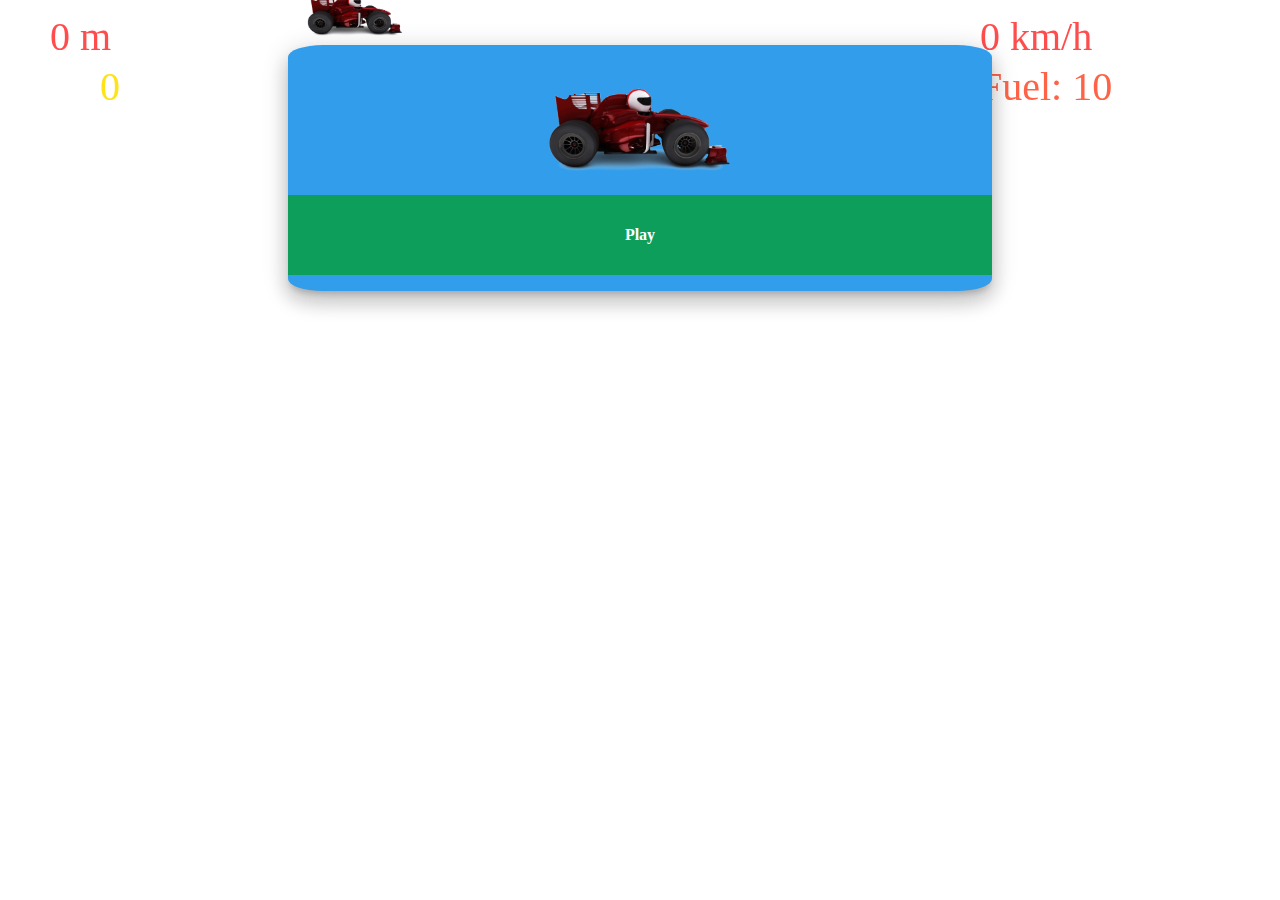
==== HillClimbRacing/index.html @ 3b7b4f86 "Basic structure of the project" ====
<!DOCTYPE html>
<html>
<head>
<title>Hill Climb Racing</title>
<link rel="stylesheet" type="text/css" href="style.css">
</head>
<body>
	<div class="modal">
		<h1 class=""><title>Hill Climb Racing</title>
		</h1>
		<img src="img/Cars/car2.png" class="modal-content" onclick="game.start()">
		<div class="options" onclick="game.start()">
			<div class="option-content">
				<h4 class="option-name" >Play</h4>
			</div>
		</div>
	</div>
	<div class="mob_box">
		<div class="left" oncontextmenu="return false"></div>
		<canvas id="canvas"></canvas>
		<div class="right" oncontextmenu="return false"></div>
	</div>
	<script type="text/javascript" src="js/main.js" ></script>
</body>
</html>
---- HillClimbRacing/style.css ----
* {

		margin: 0;

		padding: 0;

		box-sizing: border-box;

		font-family: dashboard;

		transition:all 0.3s ease-in-out;

		user-select: none;

	}



	::-webkit-scrollbar {

		display: none;

	}

	.modal {

	box-shadow: 0 12px 19px 1.5px rgba(0, 0, 0, 0.14), 0 4.5px 23px 4px rgba(0, 0, 0, 0.12), 0 5.5px 7.5px -3.5px rgba(0, 0, 0, 0.2);

	position: fixed;

	left: 0;right: 0;

	top: 5vh;

	background-color: #319deb;

	max-height: 70%;

	width: 55%;

	margin: auto;

	overflow-y: auto;

	border-radius: 5%;

	will-change: top, opacity;

	z-index: 2;

}



.modal:hover {

	

	outline: none;

	box-shadow: 0 24px 38px 3px rgba(0, 0, 0, 0.14), 0 9px 46px 8px rgba(0, 0, 0, 0.12), 0 11px 15px -7px rgba(0, 0, 0, 0.2);

	

}



.modal h1{

	margin-top: 0;

	font-size: 1.5rem;

	text-align: center;

}



.modal .modal-content {

	padding: 24px;

	width: 15rem;

	display: flex;

	margin: auto;

}

.modal:hover >.modal-content{

	transform: rotate(-20deg);

}



.modal .modal-close {

	cursor: pointer;

}



.modal .modal-footer {

	border-radius: 0 0 2px 2px;

	background-color: #fafafa;

	padding: 4px 6px;

	height: 56px;

	width: 100%;

	text-align: right;

}



.modal.modal-fixed-footer {

	padding: 0;

	height: 70%;

}



.modal.modal-fixed-footer .modal-content {

	position: absolute;

	height: calc(100% - 56px);

	max-height: 100%;

	width: 100%;

	overflow-y: auto;

}



.modal.modal-fixed-footer .modal-footer {

	border-top: 1px solid rgba(0, 0, 0, 0.1);

	position: absolute;

	bottom: 0;

}



.options {

	display: absolute;

	grid-template-columns: 200px 200px 200px;

	grid-column-gap: 10px;

	padding-bottom: 1rem;

	justify-content: center;

	will-change: bottom, opacity;

}

.option-content {

	transition:padding-bottom 0.3s ease-in-out;

	height: 0;

	padding: 40px 70px;

	background-color: #0e9e5b;

	display: flex;

	justify-content: center;

	align-items:center;

}



.option-name {

	color:#fff;

}



.mob_box {

	display: flex;

	justify-content: center;

	align-items: center;

}



.left , .right {

	width: 50vw;

	height: 80%;

	z-index: 1;

	position: absolute;

}

.left {left:0}

.right {right:0}
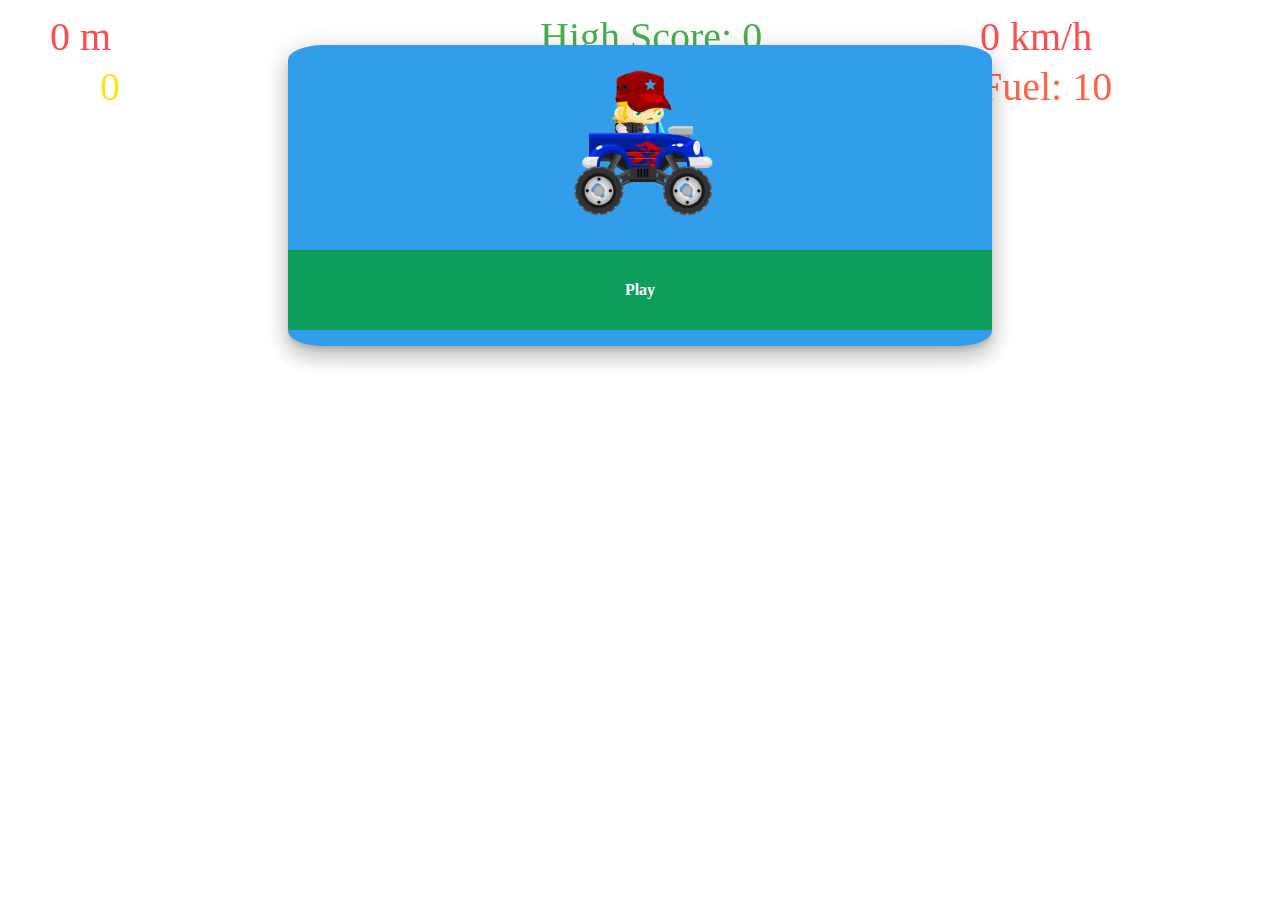
==== commit 30072a29: "Added animated car and code cleanup and track more hard" ====
--- a/HillClimbRacing/index.html
+++ b/HillClimbRacing/index.html
@@ -8,7 +8,7 @@
 	<div class="modal">
 		<h1 class=""><title>Hill Climb Racing</title>
 		</h1>
-		<img src="img/Cars/car2.png" class="modal-content" onclick="game.start()">
+		<img src="img/Cars/car.png" class="modal-content" onclick="game.start()">
 		<div class="options" onclick="game.start()">
 			<div class="option-content">
 				<h4 class="option-name" >Play</h4>
@@ -23,3 +23,418 @@
 	<script type="text/javascript" src="js/main.js" ></script>
 </body>
 </html>
+
+
+
+
+<!-- // variables and constants
+const c = document.getElementById('canvas');
+c.width = window.innerWidth;
+c.height =  window.innerHeight; 
+const ctx = c.getContext('2d');
+const p = document.getElementById('p');
+const modalBox = document.getElementsByClassName('modal')[0];
+const leftBox = document.getElementsByClassName('left')[0];
+const rightBox = document.getElementsByClassName('right')[0];
+
+window.addEventListener('resize',()=>c.width = window.innerWidth);
+
+if(typeof(localStorage.coins) == "undefined" || localStorage.coins == "NaN"){
+	localStorage.setItem('coins',0);
+}
+
+if(typeof(localStorage.feuls) == "undefined" || localStorage.feuls == "NaN"){
+	localStorage.setItem('feuls',10);
+}
+
+// High score initialization
+if (typeof localStorage.highScore === "undefined" || localStorage.highScore === "NaN") {
+    localStorage.setItem("highScore", 0);
+}
+
+//left, right, top, bottom of keybords
+let keys = [37,39,38,40];
+
+
+// physics of car
+let acc = 0;
+let speed = 0;
+let position = 0;
+
+// functions related to physics of ground.
+
+let layer = [];
+while(layer.length < 255){
+	while(layer.includes(val = Math.floor(Math.random()*255)));
+	layer.push(val);
+}
+
+let lerp = (a,b,t) => a+(b-a)*(1-Math.cos(t*Math.PI))/2;
+
+const noise =(x)=>{
+	x = x*0.005%255;
+	return lerp(layer[Math.floor(x)],layer[Math.ceil(x)],x-Math.floor(x)) * 1.5 - 110;
+}
+
+class modals {
+	// constructor(){
+
+	// }
+	open(){
+		modalBox.style.display='grid';
+	}
+	close(){
+		modalBox.style.display='none';
+	}
+	gameloss(){
+		modalBox.children[0].innerHTML = "Sorry You Lose <br> You have "+localStorage.coins+ " coins";
+	}
+}
+
+const modal = new modals();
+
+// Function to update high score
+const updateHighScore = () => {
+    const currentCoins = parseInt(localStorage.coins);
+    const highScore = parseInt(localStorage.highScore);
+    if (currentCoins > highScore) {
+        localStorage.highScore = currentCoins;
+    }
+};
+
+class thisGame{
+	constructor(){
+		this.state = 0;		
+	}
+	reset(){
+		updateHighScore();
+		position=0;
+		speed=0;
+		acc=0;
+		player.rot=0;
+		coins.allCoins = [];
+		feuls.allfeuls = [];
+		objects.allObjects = [];
+		player.rSpeed = 0;
+		bg.coinCount=0;
+		player.ySpeed = 0;
+		localStorage.coins = 0;
+        localStorage.feuls = 10;
+	}
+	start(){
+		this.state = 1;
+		this.reset();
+		modal.close();
+		loop();
+	}
+}
+const game = new thisGame();
+
+// Background
+
+class background{
+	constructor(){
+		this.image = new Image;
+		this.image.src = 'img/tile.png';
+		this.skyImage = new Image;
+        this.skyImage.src = 'img/background.png';
+		this.time = { // Timimg
+			lastTime: 0,
+			start: (currentTime)=>{
+				this.deltaTime = currentTime - this.lastTime;
+				position += speed,speed += acc;
+			},
+			end: (currentTime)=>{
+				this.lastTime = currentTime;
+			}
+		};
+		this.dashboard = { // Dashboard
+			text: (color,text,x,y)=>{
+			 	ctx.font="40px dashboard";
+			 	ctx.fillStyle = color;
+			 	ctx.fillText(text,x,y);
+			},
+			show: ()=>{
+				this.dashboard.text('#ff4d4d',Math.round(position)+ ' m',50,50); // Distance
+				this.dashboard.text('#ff4d4d',Math.round(Math.abs(speed))+' km/h',c.width-300,50); // Speed
+				this.coinImg = new Image();
+				this.coinImg.src = 'img/coin.png';
+				ctx.drawImage(this.coinImg,50,70,30,30);
+				this.dashboard.text('#fde318',localStorage.coins,100,100);
+				this.dashboard.text('#ff6347', "Fuel: " + Math.round(localStorage.feuls), c.width-300, 100); // Fuel
+				this.dashboard.text("#4caf50", "High Score: " + localStorage.highScore, c.width / 2 - 100, 50); // High Score
+			},
+			saveCoins: () => {
+				localStorage.coins = ((parseInt(localStorage.coins)) + 1); // Increment coins
+			},
+			saveFuel: () => {
+				localStorage.feuls = ((parseInt(localStorage.feuls)) + 5); // Increment fuel
+			}
+		};
+		this.sky = { // Sky
+			draw: () => {
+				// Clear the previous sky to prevent overlapping
+				ctx.clearRect(0, 0, c.width, c.height);
+		
+				// Draw the sky image
+				ctx.drawImage(this.skyImage, 0, 0, c.width, c.height); // Covers the top half of the canvas
+			}
+		};
+
+		this.tile = {//Ground 
+			draw: ()=>{
+				ctx.drawImage(this.image,0,0,0,c.height,0,0,0,c.height); 
+					for(let i = 0;i < c.width;i++) ctx.drawImage(this.image,i,(0.9*c.height-noise(i+position)*0.5));		
+			}}
+	}
+}
+
+const bg = new background();
+
+// Car related physics
+class play{
+	constructor(){
+		this.ySpeed = 0;
+		this.position = {x:c.width/4, y: 0}
+		this.width = 100;
+		this.height = 50;
+		this.rot = 0;
+		this.image = new Image;
+		this.image.src = 'img/Cars/car2.png';
+		this.rSpeed = 0;
+	}
+	draw(){
+		this.p1 = (0.9*c.height-noise(position+this.position.x)*0.6);
+		this.p2 = (0.9*c.height-noise(position+5+this.position.x)*0.6);
+		this.grounded = 0;
+		const makeGrounded = () =>{
+			this.ySpeed -= this.position.y -(this.p1-15); // bounce of car
+			this.position.y = this.p1-15; // remove initail bounce
+			this.grounded = 1; //staying on ground
+		}
+
+		this.p1 > (this.position.y+15) ? this.ySpeed += 1 : makeGrounded();
+
+		this.angle = Math.atan2(this.p2-this.position.y-15,5);
+		this.position.y += this.ySpeed;
+		
+		if(this.grounded){
+			if (Math.abs(this.rot)<=Math.PI/2){
+				this.rot -= (this.rot-this.angle)/2;
+				this.rSpeed -= this.angle - this.rot;
+			}else if (Math.abs(this.rot)<=Math.PI){
+				this.rot= Math.PI;
+				this.rSpeed = 0;
+				speed=5;
+				game.state=0;
+				modal.open();
+				modal.gameloss();
+			}else{
+				this.rot -= (this.rot-this.angle)/2;
+				this.rSpeed -= this.angle - this.rot;
+			}
+		}
+		this.rot -= this.rSpeed/20;
+		ctx.save();
+		ctx.translate(this.position.x,this.position.y);
+		ctx.rotate(this.rot);
+		ctx.drawImage(this.image,-15,-15,this.width,this.height);
+		ctx.restore();
+		if (localStorage.feuls > 0) {
+			localStorage.feuls -= speed * 0.008;  // Fuel consumption based on speed
+		} else {
+			localStorage.feuls = 0;  // Fuel shouldn't go negative
+		}
+	}
+}
+let player = new play();
+
+// coins 
+
+class coin {
+	constructor(xPos) {
+		this.ySpeed = 0;
+		this.position = {x:xPos,y:0};
+		this.width = 34,this.height = 34;
+		this.image = new Image;
+		this.image.src = 'img/coin.png';
+	}
+	draw(){
+		this.p1 = (0.9*c.height-noise(position+this.position.x)*0.6);
+		this.p2 = (0.9*c.height-noise(position+5+this.position.x)*0.6);
+
+		
+		this.grounded = 0;
+		const makeGrounded = () =>{
+			this.position.y = this.p1-40; // remove initail bounce
+			this.grounded = 1; //staying on ground
+		}
+
+		this.p1 > (this.position.y+15) ? this.ySpeed += 1 : makeGrounded();
+
+		this.position.y += this.ySpeed;
+
+		this.position.x -= speed;
+		
+		ctx.save();
+		ctx.translate(this.position.x,this.position.y);
+		ctx.drawImage(this.image,-30,-30,this.width,this.height);
+		ctx.restore();
+	}
+}
+
+var coins = {
+	allCoins : [],
+	add: ()=>{
+		if (coins.allCoins.length < 200) {
+			coins.allCoins.push(new coin((coins.allCoins.length) * ((Math.random() * 1000) + 100)));
+		}
+		coins.allCoins.forEach((item)=> item.draw());
+	},
+	collide: ()=>{
+		coins.allCoins.forEach((item,index,arr)=>{
+		if (item.position.x <= (player.position.x+player.width) && (item.position.x+item.width) >= player.position.x && item.position.y >= (player.position.y-player.height) && (item.position.y-item.height) <= player.position.y){
+			bg.dashboard.saveCoins();
+			arr.splice(index,1);
+		}
+	});
+	}
+};
+
+class feul {
+	constructor(xPos) {
+		this.ySpeed = 0;
+		this.position = {x:xPos,y:0};
+		this.width = 34,this.height = 34;
+		this.image = new Image;
+		this.image.src = 'img/feul.png';
+	}
+	draw(){
+		this.p1 = (0.9*c.height-noise(position+this.position.x)*0.6);
+		this.p2 = (0.9*c.height-noise(position+5+this.position.x)*0.6);
+
+		
+		this.grounded = 0;
+		const makeGrounded = () =>{
+			this.position.y = this.p1-40; // remove initail bounce
+			this.grounded = 1; //staying on ground
+		}
+
+		this.p1 > (this.position.y+15) ? this.ySpeed += 1 : makeGrounded();
+
+		this.position.y += this.ySpeed;
+
+		this.position.x -= speed;
+		
+		ctx.save();
+		ctx.translate(this.position.x,this.position.y);
+		ctx.drawImage(this.image,-30,-30,this.width,this.height);
+		ctx.restore();
+	}
+}
+
+var feuls = {
+	allfeuls : [],
+	add: ()=>{
+		if (feuls.allfeuls.length < 30) {
+			feuls.allfeuls.push(new feul((feuls.allfeuls.length) * ((Math.random() * 1000) + 100)));
+		}
+		feuls.allfeuls.forEach((item)=> item.draw());
+	},
+	collide: ()=>{
+		feuls.allfeuls.forEach((item,index,arr)=>{
+		if (item.position.x <= (player.position.x+player.width) && (item.position.x+item.width) >= player.position.x && item.position.y >= (player.position.y-player.height) && (item.position.y-item.height) <= player.position.y){
+			bg.dashboard.saveFuel();
+			arr.splice(index,1);
+		}
+	});
+	}
+};
+
+
+// Objects
+class Object {
+	constructor(x){
+		this.x = x;
+		this.position = {x:this.x, y: 0}
+		this.image = new Image;
+		this.image.src = 'img/objects/'+Math.floor(Math.random()*10+1)+'.png';
+	}
+
+	draw(){
+		this.p1 = (0.9*c.height-noise(this.x)*0.6);
+		this.position.y = this.p1-this.image.height+35;
+		this.position.x -= speed;
+
+		ctx.save();
+		ctx.drawImage(this.image,this.position.x,this.position.y);
+		ctx.restore();
+
+	}
+}
+var objects = {
+	allObjects : [],
+	add: ()=>{
+		objects.allObjects.length < 100 ? objects.allObjects.push(new Object((objects.allObjects.length)*((Math.random()*1000)+200))): console.dir(objects.allObjects.length);
+		objects.allObjects.forEach((item)=> item.draw());
+	}
+}
+
+// functions of keyboard clicks
+
+const keyDown =()=>{
+	window.addEventListener('keydown', e => {
+		switch(e.keyCode){
+			case keys[1]: speed < 5 ? (acc = 0.05,player.rSpeed=(1.5*speed)) : acc=0;break;
+			case keys[0]: position > 0 ? (speed > -2.5? (acc = -0.05,player.rSpeed=(1.5*speed)) : acc=0): (acc = 0,speed=0,position=0);break;
+		}
+	});
+}
+
+window.addEventListener('keyup', e => {
+	switch (e.keyCode){
+		case keys[1]: {
+					var interval1 = setInterval(()=>{
+							window.addEventListener('keydown',()=> clearInterval(interval1),keyDown());
+							speed !== 0 ? acc=Math.sign(-speed)*0.025 : (acc= 0,speed = 0,clearInterval(interval1));
+						},10);
+					};break;
+		case keys[0]: {
+					var interval2 = setInterval(()=>{
+							window.addEventListener('keydown',()=> clearInterval(interval2),keyDown());
+							speed !== 0 ? acc = Math.sign(-speed)*0.025 : (acc= 0,clearInterval(interval2));
+						},10);
+					};break;
+		}
+	});
+
+
+// motion of car  
+const loop =(time)=>{
+	ctx.clearRect(0, 0, c.width, c.height);
+	bg.time.start(time);
+	
+	bg.sky.draw();
+	objects.add();
+	bg.tile.draw();
+	bg.dashboard.show();
+	player.draw();
+	coins.add();
+	coins.collide();
+	feuls.add();
+	feuls.collide();
+		// End the game if fuel is 0
+		if (localStorage.feuls <= 0) {
+			localStorage.feuls = 0; // Ensure fuel doesn't go negative
+			game.state = 0; // Stop the game loop
+			modal.open();
+			modalBox.children[0].innerHTML =
+				"Game Over! <br> Your fuel is depleted. <br> You collected " +
+				localStorage.coins +
+				" coins.";
+		}
+	game.state ? requestAnimationFrame(loop): cancelAnimationFrame(loop);
+	bg.time.end(time);
+}
+loop(); -->
+
--- a/HillClimbRacing/style.css
+++ b/HillClimbRacing/style.css
@@ -1,52 +1,52 @@
-	* {
-
-		margin: 0;
-
-		padding: 0;
-
-		box-sizing: border-box;
-
-		font-family: dashboard;
-
-		transition:all 0.3s ease-in-out;
-
-		user-select: none;
-
-	}
-
-
-
-	::-webkit-scrollbar {
-
-		display: none;
-
-	}
-
-	.modal {
-
-	box-shadow: 0 12px 19px 1.5px rgba(0, 0, 0, 0.14), 0 4.5px 23px 4px rgba(0, 0, 0, 0.12), 0 5.5px 7.5px -3.5px rgba(0, 0, 0, 0.2);
-
-	position: fixed;
-
-	left: 0;right: 0;
-
-	top: 5vh;
-
-	background-color: #319deb;
-
-	max-height: 70%;
-
-	width: 55%;
-
-	margin: auto;
-
-	overflow-y: auto;
-
-	border-radius: 5%;
-
-	will-change: top, opacity;
-
-	z-index: 2;
+* {
+
+	margin: 0;
+
+	padding: 0;
+
+	box-sizing: border-box;
+
+	font-family: dashboard;
+
+	transition:all 0.3s ease-in-out;
+
+	user-select: none;
+
+}
+
+
+
+::-webkit-scrollbar {
+
+	display: none;
+
+}
+
+.modal {
+
+box-shadow: 0 12px 19px 1.5px rgba(0, 0, 0, 0.14), 0 4.5px 23px 4px rgba(0, 0, 0, 0.12), 0 5.5px 7.5px -3.5px rgba(0, 0, 0, 0.2);
+
+position: fixed;
+
+left: 0;right: 0;
+
+top: 5vh;
+
+background-color: #319deb;
+
+max-height: 70%;
+
+width: 55%;
+
+margin: auto;
+
+overflow-y: auto;
+
+border-radius: 5%;
+
+will-change: top, opacity;
+
+z-index: 2;
 
 }
 
@@ -54,13 +54,13 @@
 
 .modal:hover {
 
-	
-
-	outline: none;
-
-	box-shadow: 0 24px 38px 3px rgba(0, 0, 0, 0.14), 0 9px 46px 8px rgba(0, 0, 0, 0.12), 0 11px 15px -7px rgba(0, 0, 0, 0.2);
-
-	
+
+
+outline: none;
+
+box-shadow: 0 24px 38px 3px rgba(0, 0, 0, 0.14), 0 9px 46px 8px rgba(0, 0, 0, 0.12), 0 11px 15px -7px rgba(0, 0, 0, 0.2);
+
+
 
 }
 
@@ -68,11 +68,11 @@
 
 .modal h1{
 
-	margin-top: 0;
-
-	font-size: 1.5rem;
-
-	text-align: center;
+margin-top: 0;
+
+font-size: 1.5rem;
+
+text-align: center;
 
 }
 
@@ -80,19 +80,19 @@
 
 .modal .modal-content {
 
-	padding: 24px;
-
-	width: 15rem;
-
-	display: flex;
-
-	margin: auto;
+padding: 24px;
+
+width: 15rem;
+
+display: flex;
+
+margin: auto;
 
 }
 
 .modal:hover >.modal-content{
 
-	transform: rotate(-20deg);
+transform: rotate(-20deg);
 
 }
 
@@ -100,7 +100,7 @@
 
 .modal .modal-close {
 
-	cursor: pointer;
+cursor: pointer;
 
 }
 
@@ -108,17 +108,17 @@
 
 .modal .modal-footer {
 
-	border-radius: 0 0 2px 2px;
-
-	background-color: #fafafa;
-
-	padding: 4px 6px;
-
-	height: 56px;
-
-	width: 100%;
-
-	text-align: right;
+border-radius: 0 0 2px 2px;
+
+background-color: #fafafa;
+
+padding: 4px 6px;
+
+height: 56px;
+
+width: 100%;
+
+text-align: right;
 
 }
 
@@ -126,9 +126,9 @@
 
 .modal.modal-fixed-footer {
 
-	padding: 0;
-
-	height: 70%;
+padding: 0;
+
+height: 70%;
 
 }
 
@@ -136,15 +136,15 @@
 
 .modal.modal-fixed-footer .modal-content {
 
-	position: absolute;
-
-	height: calc(100% - 56px);
-
-	max-height: 100%;
-
-	width: 100%;
-
-	overflow-y: auto;
+position: absolute;
+
+height: calc(100% - 56px);
+
+max-height: 100%;
+
+width: 100%;
+
+overflow-y: auto;
 
 }
 
@@ -152,11 +152,11 @@
 
 .modal.modal-fixed-footer .modal-footer {
 
-	border-top: 1px solid rgba(0, 0, 0, 0.1);
-
-	position: absolute;
-
-	bottom: 0;
+border-top: 1px solid rgba(0, 0, 0, 0.1);
+
+position: absolute;
+
+bottom: 0;
 
 }
 
@@ -164,35 +164,35 @@
 
 .options {
 
-	display: absolute;
-
-	grid-template-columns: 200px 200px 200px;
-
-	grid-column-gap: 10px;
-
-	padding-bottom: 1rem;
-
-	justify-content: center;
-
-	will-change: bottom, opacity;
+display: absolute;
+
+grid-template-columns: 200px 200px 200px;
+
+grid-column-gap: 10px;
+
+padding-bottom: 1rem;
+
+justify-content: center;
+
+will-change: bottom, opacity;
 
 }
 
 .option-content {
 
-	transition:padding-bottom 0.3s ease-in-out;
-
-	height: 0;
-
-	padding: 40px 70px;
-
-	background-color: #0e9e5b;
-
-	display: flex;
-
-	justify-content: center;
-
-	align-items:center;
+transition:padding-bottom 0.3s ease-in-out;
+
+height: 0;
+
+padding: 40px 70px;
+
+background-color: #0e9e5b;
+
+display: flex;
+
+justify-content: center;
+
+align-items:center;
 
 }
 
@@ -200,7 +200,7 @@
 
 .option-name {
 
-	color:#fff;
+color:#fff;
 
 }
 
@@ -208,11 +208,11 @@
 
 .mob_box {
 
-	display: flex;
-
-	justify-content: center;
-
-	align-items: center;
+display: flex;
+
+justify-content: center;
+
+align-items: center;
 
 }
 
@@ -220,13 +220,13 @@
 
 .left , .right {
 
-	width: 50vw;
-
-	height: 80%;
-
-	z-index: 1;
-
-	position: absolute;
+width: 50vw;
+
+height: 80%;
+
+z-index: 1;
+
+position: absolute;
 
 }
 
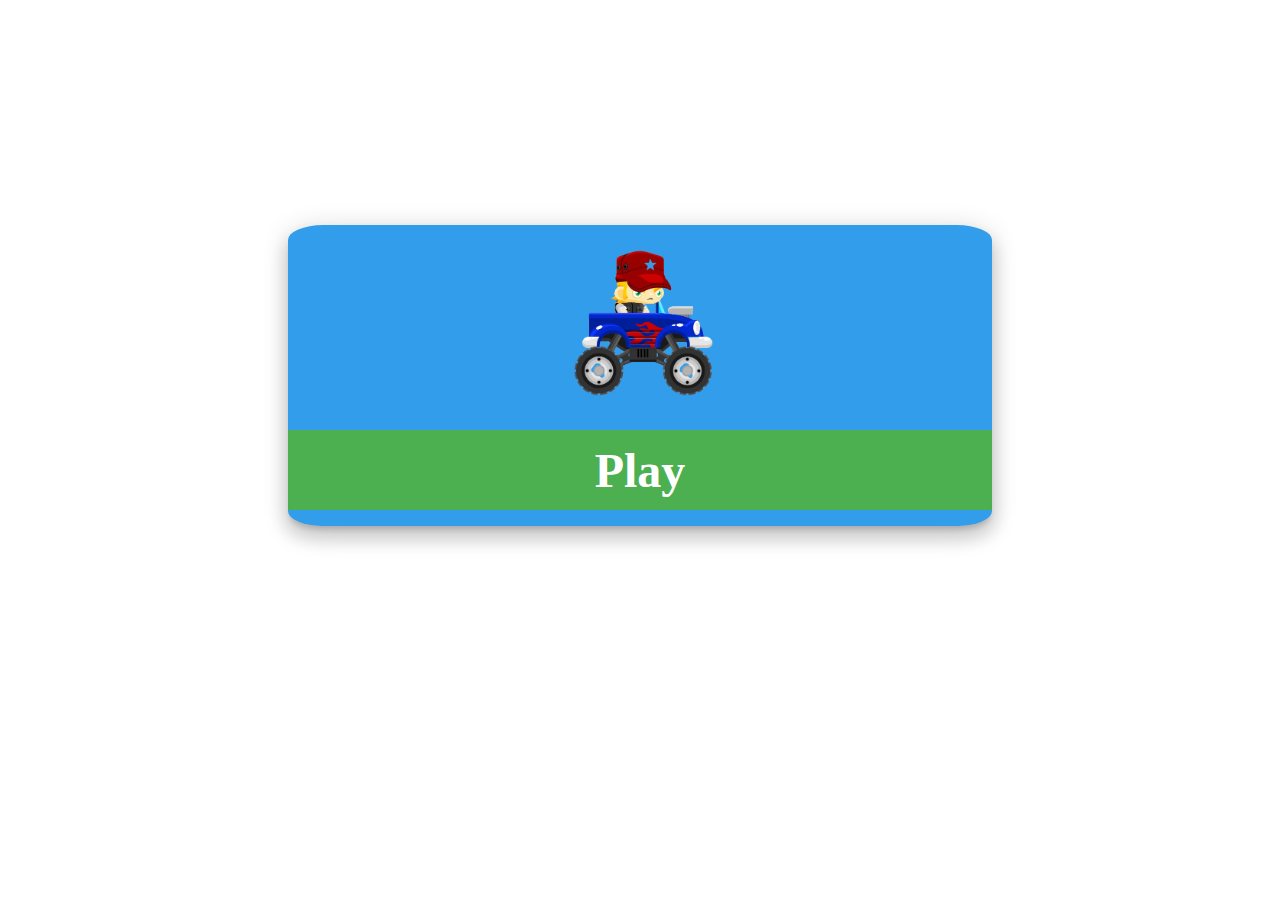
==== commit 792cfb31: "Added sound effects, feul bar, checkpoints and a bit of animation" ====
--- a/HillClimbRacing/index.html
+++ b/HillClimbRacing/index.html
@@ -15,426 +15,7 @@
 			</div>
 		</div>
 	</div>
-	<div class="mob_box">
-		<div class="left" oncontextmenu="return false"></div>
 		<canvas id="canvas"></canvas>
-		<div class="right" oncontextmenu="return false"></div>
-	</div>
 	<script type="text/javascript" src="js/main.js" ></script>
 </body>
 </html>
-
-
-
-
-<!-- // variables and constants
-const c = document.getElementById('canvas');
-c.width = window.innerWidth;
-c.height =  window.innerHeight; 
-const ctx = c.getContext('2d');
-const p = document.getElementById('p');
-const modalBox = document.getElementsByClassName('modal')[0];
-const leftBox = document.getElementsByClassName('left')[0];
-const rightBox = document.getElementsByClassName('right')[0];
-
-window.addEventListener('resize',()=>c.width = window.innerWidth);
-
-if(typeof(localStorage.coins) == "undefined" || localStorage.coins == "NaN"){
-	localStorage.setItem('coins',0);
-}
-
-if(typeof(localStorage.feuls) == "undefined" || localStorage.feuls == "NaN"){
-	localStorage.setItem('feuls',10);
-}
-
-// High score initialization
-if (typeof localStorage.highScore === "undefined" || localStorage.highScore === "NaN") {
-    localStorage.setItem("highScore", 0);
-}
-
-//left, right, top, bottom of keybords
-let keys = [37,39,38,40];
-
-
-// physics of car
-let acc = 0;
-let speed = 0;
-let position = 0;
-
-// functions related to physics of ground.
-
-let layer = [];
-while(layer.length < 255){
-	while(layer.includes(val = Math.floor(Math.random()*255)));
-	layer.push(val);
-}
-
-let lerp = (a,b,t) => a+(b-a)*(1-Math.cos(t*Math.PI))/2;
-
-const noise =(x)=>{
-	x = x*0.005%255;
-	return lerp(layer[Math.floor(x)],layer[Math.ceil(x)],x-Math.floor(x)) * 1.5 - 110;
-}
-
-class modals {
-	// constructor(){
-
-	// }
-	open(){
-		modalBox.style.display='grid';
-	}
-	close(){
-		modalBox.style.display='none';
-	}
-	gameloss(){
-		modalBox.children[0].innerHTML = "Sorry You Lose <br> You have "+localStorage.coins+ " coins";
-	}
-}
-
-const modal = new modals();
-
-// Function to update high score
-const updateHighScore = () => {
-    const currentCoins = parseInt(localStorage.coins);
-    const highScore = parseInt(localStorage.highScore);
-    if (currentCoins > highScore) {
-        localStorage.highScore = currentCoins;
-    }
-};
-
-class thisGame{
-	constructor(){
-		this.state = 0;		
-	}
-	reset(){
-		updateHighScore();
-		position=0;
-		speed=0;
-		acc=0;
-		player.rot=0;
-		coins.allCoins = [];
-		feuls.allfeuls = [];
-		objects.allObjects = [];
-		player.rSpeed = 0;
-		bg.coinCount=0;
-		player.ySpeed = 0;
-		localStorage.coins = 0;
-        localStorage.feuls = 10;
-	}
-	start(){
-		this.state = 1;
-		this.reset();
-		modal.close();
-		loop();
-	}
-}
-const game = new thisGame();
-
-// Background
-
-class background{
-	constructor(){
-		this.image = new Image;
-		this.image.src = 'img/tile.png';
-		this.skyImage = new Image;
-        this.skyImage.src = 'img/background.png';
-		this.time = { // Timimg
-			lastTime: 0,
-			start: (currentTime)=>{
-				this.deltaTime = currentTime - this.lastTime;
-				position += speed,speed += acc;
-			},
-			end: (currentTime)=>{
-				this.lastTime = currentTime;
-			}
-		};
-		this.dashboard = { // Dashboard
-			text: (color,text,x,y)=>{
-			 	ctx.font="40px dashboard";
-			 	ctx.fillStyle = color;
-			 	ctx.fillText(text,x,y);
-			},
-			show: ()=>{
-				this.dashboard.text('#ff4d4d',Math.round(position)+ ' m',50,50); // Distance
-				this.dashboard.text('#ff4d4d',Math.round(Math.abs(speed))+' km/h',c.width-300,50); // Speed
-				this.coinImg = new Image();
-				this.coinImg.src = 'img/coin.png';
-				ctx.drawImage(this.coinImg,50,70,30,30);
-				this.dashboard.text('#fde318',localStorage.coins,100,100);
-				this.dashboard.text('#ff6347', "Fuel: " + Math.round(localStorage.feuls), c.width-300, 100); // Fuel
-				this.dashboard.text("#4caf50", "High Score: " + localStorage.highScore, c.width / 2 - 100, 50); // High Score
-			},
-			saveCoins: () => {
-				localStorage.coins = ((parseInt(localStorage.coins)) + 1); // Increment coins
-			},
-			saveFuel: () => {
-				localStorage.feuls = ((parseInt(localStorage.feuls)) + 5); // Increment fuel
-			}
-		};
-		this.sky = { // Sky
-			draw: () => {
-				// Clear the previous sky to prevent overlapping
-				ctx.clearRect(0, 0, c.width, c.height);
-		
-				// Draw the sky image
-				ctx.drawImage(this.skyImage, 0, 0, c.width, c.height); // Covers the top half of the canvas
-			}
-		};
-
-		this.tile = {//Ground 
-			draw: ()=>{
-				ctx.drawImage(this.image,0,0,0,c.height,0,0,0,c.height); 
-					for(let i = 0;i < c.width;i++) ctx.drawImage(this.image,i,(0.9*c.height-noise(i+position)*0.5));		
-			}}
-	}
-}
-
-const bg = new background();
-
-// Car related physics
-class play{
-	constructor(){
-		this.ySpeed = 0;
-		this.position = {x:c.width/4, y: 0}
-		this.width = 100;
-		this.height = 50;
-		this.rot = 0;
-		this.image = new Image;
-		this.image.src = 'img/Cars/car2.png';
-		this.rSpeed = 0;
-	}
-	draw(){
-		this.p1 = (0.9*c.height-noise(position+this.position.x)*0.6);
-		this.p2 = (0.9*c.height-noise(position+5+this.position.x)*0.6);
-		this.grounded = 0;
-		const makeGrounded = () =>{
-			this.ySpeed -= this.position.y -(this.p1-15); // bounce of car
-			this.position.y = this.p1-15; // remove initail bounce
-			this.grounded = 1; //staying on ground
-		}
-
-		this.p1 > (this.position.y+15) ? this.ySpeed += 1 : makeGrounded();
-
-		this.angle = Math.atan2(this.p2-this.position.y-15,5);
-		this.position.y += this.ySpeed;
-		
-		if(this.grounded){
-			if (Math.abs(this.rot)<=Math.PI/2){
-				this.rot -= (this.rot-this.angle)/2;
-				this.rSpeed -= this.angle - this.rot;
-			}else if (Math.abs(this.rot)<=Math.PI){
-				this.rot= Math.PI;
-				this.rSpeed = 0;
-				speed=5;
-				game.state=0;
-				modal.open();
-				modal.gameloss();
-			}else{
-				this.rot -= (this.rot-this.angle)/2;
-				this.rSpeed -= this.angle - this.rot;
-			}
-		}
-		this.rot -= this.rSpeed/20;
-		ctx.save();
-		ctx.translate(this.position.x,this.position.y);
-		ctx.rotate(this.rot);
-		ctx.drawImage(this.image,-15,-15,this.width,this.height);
-		ctx.restore();
-		if (localStorage.feuls > 0) {
-			localStorage.feuls -= speed * 0.008;  // Fuel consumption based on speed
-		} else {
-			localStorage.feuls = 0;  // Fuel shouldn't go negative
-		}
-	}
-}
-let player = new play();
-
-// coins 
-
-class coin {
-	constructor(xPos) {
-		this.ySpeed = 0;
-		this.position = {x:xPos,y:0};
-		this.width = 34,this.height = 34;
-		this.image = new Image;
-		this.image.src = 'img/coin.png';
-	}
-	draw(){
-		this.p1 = (0.9*c.height-noise(position+this.position.x)*0.6);
-		this.p2 = (0.9*c.height-noise(position+5+this.position.x)*0.6);
-
-		
-		this.grounded = 0;
-		const makeGrounded = () =>{
-			this.position.y = this.p1-40; // remove initail bounce
-			this.grounded = 1; //staying on ground
-		}
-
-		this.p1 > (this.position.y+15) ? this.ySpeed += 1 : makeGrounded();
-
-		this.position.y += this.ySpeed;
-
-		this.position.x -= speed;
-		
-		ctx.save();
-		ctx.translate(this.position.x,this.position.y);
-		ctx.drawImage(this.image,-30,-30,this.width,this.height);
-		ctx.restore();
-	}
-}
-
-var coins = {
-	allCoins : [],
-	add: ()=>{
-		if (coins.allCoins.length < 200) {
-			coins.allCoins.push(new coin((coins.allCoins.length) * ((Math.random() * 1000) + 100)));
-		}
-		coins.allCoins.forEach((item)=> item.draw());
-	},
-	collide: ()=>{
-		coins.allCoins.forEach((item,index,arr)=>{
-		if (item.position.x <= (player.position.x+player.width) && (item.position.x+item.width) >= player.position.x && item.position.y >= (player.position.y-player.height) && (item.position.y-item.height) <= player.position.y){
-			bg.dashboard.saveCoins();
-			arr.splice(index,1);
-		}
-	});
-	}
-};
-
-class feul {
-	constructor(xPos) {
-		this.ySpeed = 0;
-		this.position = {x:xPos,y:0};
-		this.width = 34,this.height = 34;
-		this.image = new Image;
-		this.image.src = 'img/feul.png';
-	}
-	draw(){
-		this.p1 = (0.9*c.height-noise(position+this.position.x)*0.6);
-		this.p2 = (0.9*c.height-noise(position+5+this.position.x)*0.6);
-
-		
-		this.grounded = 0;
-		const makeGrounded = () =>{
-			this.position.y = this.p1-40; // remove initail bounce
-			this.grounded = 1; //staying on ground
-		}
-
-		this.p1 > (this.position.y+15) ? this.ySpeed += 1 : makeGrounded();
-
-		this.position.y += this.ySpeed;
-
-		this.position.x -= speed;
-		
-		ctx.save();
-		ctx.translate(this.position.x,this.position.y);
-		ctx.drawImage(this.image,-30,-30,this.width,this.height);
-		ctx.restore();
-	}
-}
-
-var feuls = {
-	allfeuls : [],
-	add: ()=>{
-		if (feuls.allfeuls.length < 30) {
-			feuls.allfeuls.push(new feul((feuls.allfeuls.length) * ((Math.random() * 1000) + 100)));
-		}
-		feuls.allfeuls.forEach((item)=> item.draw());
-	},
-	collide: ()=>{
-		feuls.allfeuls.forEach((item,index,arr)=>{
-		if (item.position.x <= (player.position.x+player.width) && (item.position.x+item.width) >= player.position.x && item.position.y >= (player.position.y-player.height) && (item.position.y-item.height) <= player.position.y){
-			bg.dashboard.saveFuel();
-			arr.splice(index,1);
-		}
-	});
-	}
-};
-
-
-// Objects
-class Object {
-	constructor(x){
-		this.x = x;
-		this.position = {x:this.x, y: 0}
-		this.image = new Image;
-		this.image.src = 'img/objects/'+Math.floor(Math.random()*10+1)+'.png';
-	}
-
-	draw(){
-		this.p1 = (0.9*c.height-noise(this.x)*0.6);
-		this.position.y = this.p1-this.image.height+35;
-		this.position.x -= speed;
-
-		ctx.save();
-		ctx.drawImage(this.image,this.position.x,this.position.y);
-		ctx.restore();
-
-	}
-}
-var objects = {
-	allObjects : [],
-	add: ()=>{
-		objects.allObjects.length < 100 ? objects.allObjects.push(new Object((objects.allObjects.length)*((Math.random()*1000)+200))): console.dir(objects.allObjects.length);
-		objects.allObjects.forEach((item)=> item.draw());
-	}
-}
-
-// functions of keyboard clicks
-
-const keyDown =()=>{
-	window.addEventListener('keydown', e => {
-		switch(e.keyCode){
-			case keys[1]: speed < 5 ? (acc = 0.05,player.rSpeed=(1.5*speed)) : acc=0;break;
-			case keys[0]: position > 0 ? (speed > -2.5? (acc = -0.05,player.rSpeed=(1.5*speed)) : acc=0): (acc = 0,speed=0,position=0);break;
-		}
-	});
-}
-
-window.addEventListener('keyup', e => {
-	switch (e.keyCode){
-		case keys[1]: {
-					var interval1 = setInterval(()=>{
-							window.addEventListener('keydown',()=> clearInterval(interval1),keyDown());
-							speed !== 0 ? acc=Math.sign(-speed)*0.025 : (acc= 0,speed = 0,clearInterval(interval1));
-						},10);
-					};break;
-		case keys[0]: {
-					var interval2 = setInterval(()=>{
-							window.addEventListener('keydown',()=> clearInterval(interval2),keyDown());
-							speed !== 0 ? acc = Math.sign(-speed)*0.025 : (acc= 0,clearInterval(interval2));
-						},10);
-					};break;
-		}
-	});
-
-
-// motion of car  
-const loop =(time)=>{
-	ctx.clearRect(0, 0, c.width, c.height);
-	bg.time.start(time);
-	
-	bg.sky.draw();
-	objects.add();
-	bg.tile.draw();
-	bg.dashboard.show();
-	player.draw();
-	coins.add();
-	coins.collide();
-	feuls.add();
-	feuls.collide();
-		// End the game if fuel is 0
-		if (localStorage.feuls <= 0) {
-			localStorage.feuls = 0; // Ensure fuel doesn't go negative
-			game.state = 0; // Stop the game loop
-			modal.open();
-			modalBox.children[0].innerHTML =
-				"Game Over! <br> Your fuel is depleted. <br> You collected " +
-				localStorage.coins +
-				" coins.";
-		}
-	game.state ? requestAnimationFrame(loop): cancelAnimationFrame(loop);
-	bg.time.end(time);
-}
-loop(); -->
-
--- a/HillClimbRacing/style.css
+++ b/HillClimbRacing/style.css
@@ -1,91 +1,52 @@
 * {
 
 	margin: 0;
-
 	padding: 0;
-
 	box-sizing: border-box;
-
 	font-family: dashboard;
-
 	transition:all 0.3s ease-in-out;
-
 	user-select: none;
-
 }
 
-
-
 ::-webkit-scrollbar {
-
 	display: none;
-
 }
 
 .modal {
 
 box-shadow: 0 12px 19px 1.5px rgba(0, 0, 0, 0.14), 0 4.5px 23px 4px rgba(0, 0, 0, 0.12), 0 5.5px 7.5px -3.5px rgba(0, 0, 0, 0.2);
-
 position: fixed;
-
 left: 0;right: 0;
-
-top: 5vh;
-
+top: 25vh;
 background-color: #319deb;
-
 max-height: 70%;
-
 width: 55%;
-
 margin: auto;
-
 overflow-y: auto;
-
 border-radius: 5%;
-
 will-change: top, opacity;
-
 z-index: 2;
 
 }
 
-
-
 .modal:hover {
-
-
-
 outline: none;
-
 box-shadow: 0 24px 38px 3px rgba(0, 0, 0, 0.14), 0 9px 46px 8px rgba(0, 0, 0, 0.12), 0 11px 15px -7px rgba(0, 0, 0, 0.2);
 
-
-
 }
-
-
 
 .modal h1{
 
 margin-top: 0;
-
 font-size: 1.5rem;
-
 text-align: center;
-
 }
-
-
 
 .modal .modal-content {
 
 padding: 24px;
-
 width: 15rem;
-
 display: flex;
-
 margin: auto;
 
 }
@@ -96,84 +57,13 @@
 
 }
 
-
-
-.modal .modal-close {
-
-cursor: pointer;
-
-}
-
-
-
-.modal .modal-footer {
-
-border-radius: 0 0 2px 2px;
-
-background-color: #fafafa;
-
-padding: 4px 6px;
-
-height: 56px;
-
-width: 100%;
-
-text-align: right;
-
-}
-
-
-
-.modal.modal-fixed-footer {
-
-padding: 0;
-
-height: 70%;
-
-}
-
-
-
-.modal.modal-fixed-footer .modal-content {
-
-position: absolute;
-
-height: calc(100% - 56px);
-
-max-height: 100%;
-
-width: 100%;
-
-overflow-y: auto;
-
-}
-
-
-
-.modal.modal-fixed-footer .modal-footer {
-
-border-top: 1px solid rgba(0, 0, 0, 0.1);
-
-position: absolute;
-
-bottom: 0;
-
-}
-
-
-
 .options {
 
 display: absolute;
-
 grid-template-columns: 200px 200px 200px;
-
 grid-column-gap: 10px;
-
 padding-bottom: 1rem;
-
 justify-content: center;
-
 will-change: bottom, opacity;
 
 }
@@ -181,55 +71,19 @@
 .option-content {
 
 transition:padding-bottom 0.3s ease-in-out;
-
 height: 0;
-
 padding: 40px 70px;
-
-background-color: #0e9e5b;
-
+background-color: #4caf50;
 display: flex;
-
 justify-content: center;
-
 align-items:center;
 
 }
 
-
-
 .option-name {
 
 color:#fff;
+font-size: 3rem;
 
 }
 
-
-
-.mob_box {
-
-display: flex;
-
-justify-content: center;
-
-align-items: center;
-
-}
-
-
-
-.left , .right {
-
-width: 50vw;
-
-height: 80%;
-
-z-index: 1;
-
-position: absolute;
-
-}
-
-.left {left:0}
-
-.right {right:0}
